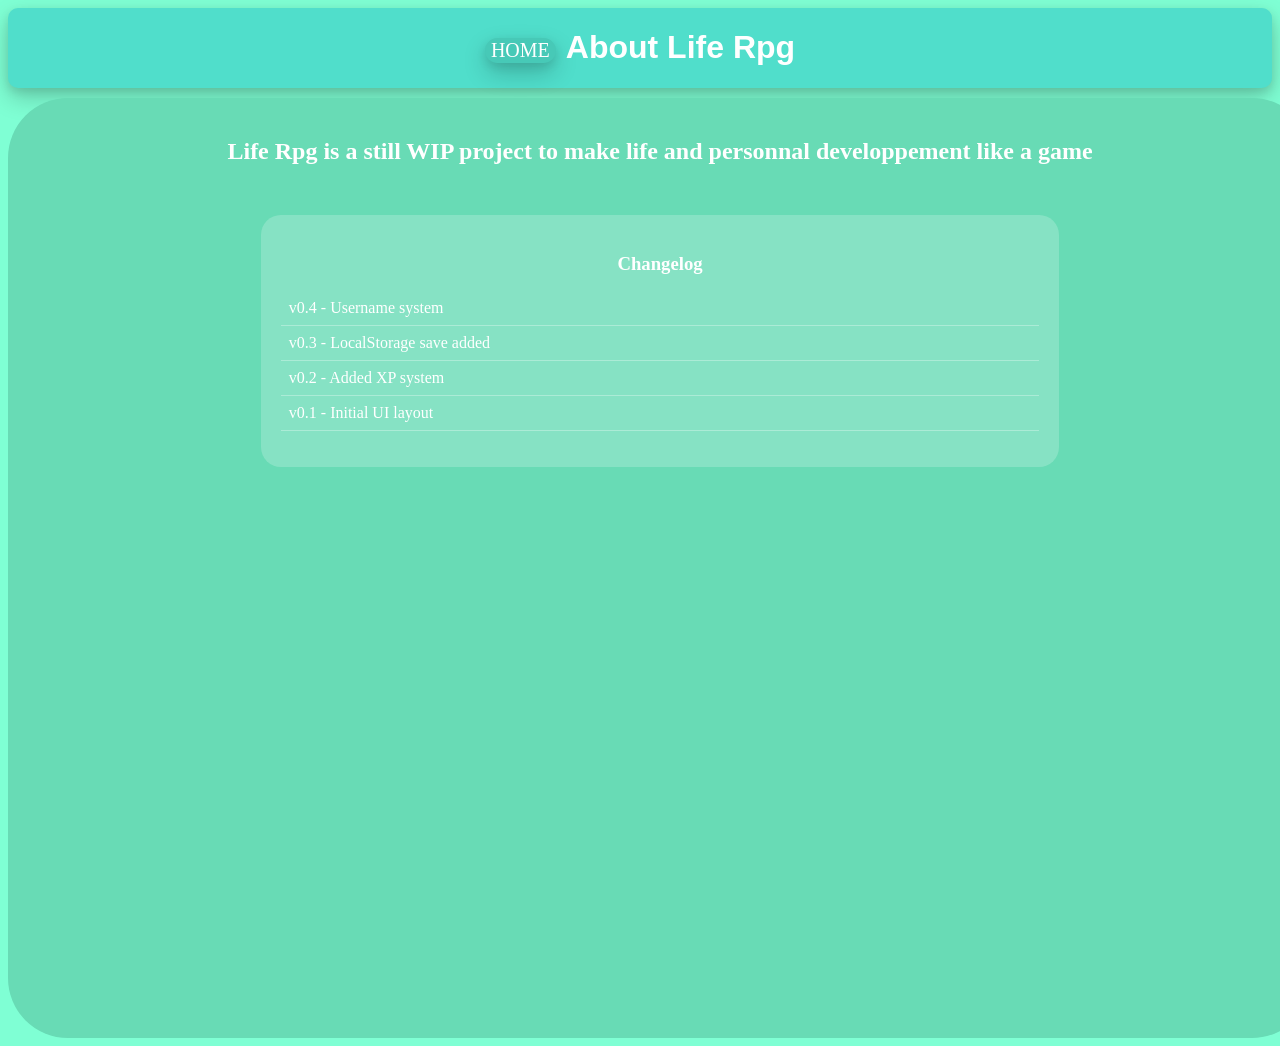
==== about.html @ c6c13b70 "Add files via upload" ====
<!DOCTYPE html>
<html lang="en">
<head>
    <meta charset="UTF-8">
    <meta name="viewport" content="width=device-width, initial-scale=1.0">
    <link rel="stylesheet" href="about.css">
    <title>About</title>
</head>
<body>
    <div class="header">
        <a href="index.html" ><button class="home">HOME</button></a>
        <h1>About Life Rpg</h1>
    </div>
    <div class="about">
        <h2>Life Rpg is a still WIP project to make life and personnal developpement like a game</h2>
           <div class="changelog">
        <h3>Changelog</h3>

        <ul>
            
            
            
            <li>v0.4 - Username system</li>
            <li>v0.3 - LocalStorage save added</li>
            <li>v0.2 - Added XP system</li>
            <li>v0.1 - Initial UI layout</li>
        </ul>
    </div>
    </div>
</body>
</html>
---- about.css ----
body{
    background-color:aquamarine ;
    
    
    
}
.header{
    
    display: flex;
    justify-content: center;
    color: white;
    font-family: 'Lucida Sans', 'Lucida Sans Regular', 'Lucida Grande', 'Lucida Sans Unicode', Geneva, Verdana, sans-serif;
    background-color: #50decb;
    box-shadow: 0 10px 25px rgba(0, 0, 0, 0.2),
            0 4px 10px rgba(0, 0, 0, 0.1);
    border-radius: 10px;
    gap: 10px;
    }
.about {
    margin-top: 10px;
    border-radius: 60px;
    display: flex;
    flex-direction: column;
    align-items: center;
    background-color: rgb(104, 219, 181);
    width: 100%;
    min-height: 100vh;
    color: white;
    padding: 20px;
}

.changelog {
    margin-top: 30px;
    background: rgba(255, 255, 255, 0.2);
    padding: 20px;
    border-radius: 20px;
    width: 60%;
}

.changelog h3 {
    text-align: center;
    margin-bottom: 10px;
}

.changelog ul {
    list-style: none;
    padding: 0;
}

.changelog li {
    padding: 8px;
    border-bottom: 1px solid rgba(255,255,255,0.3);
}
.home{
    border: none;
    font-size: 20px;
    background-color: #47c9b7;
    border-radius: 30px;
    color: white;
    box-shadow: 0 10px 25px rgba(0, 0, 0, 0.2),
                0 4px 10px rgba(0, 0, 0, 0.1);
    font-family: 'Lucida Sans';
    margin-top: 30px;
}
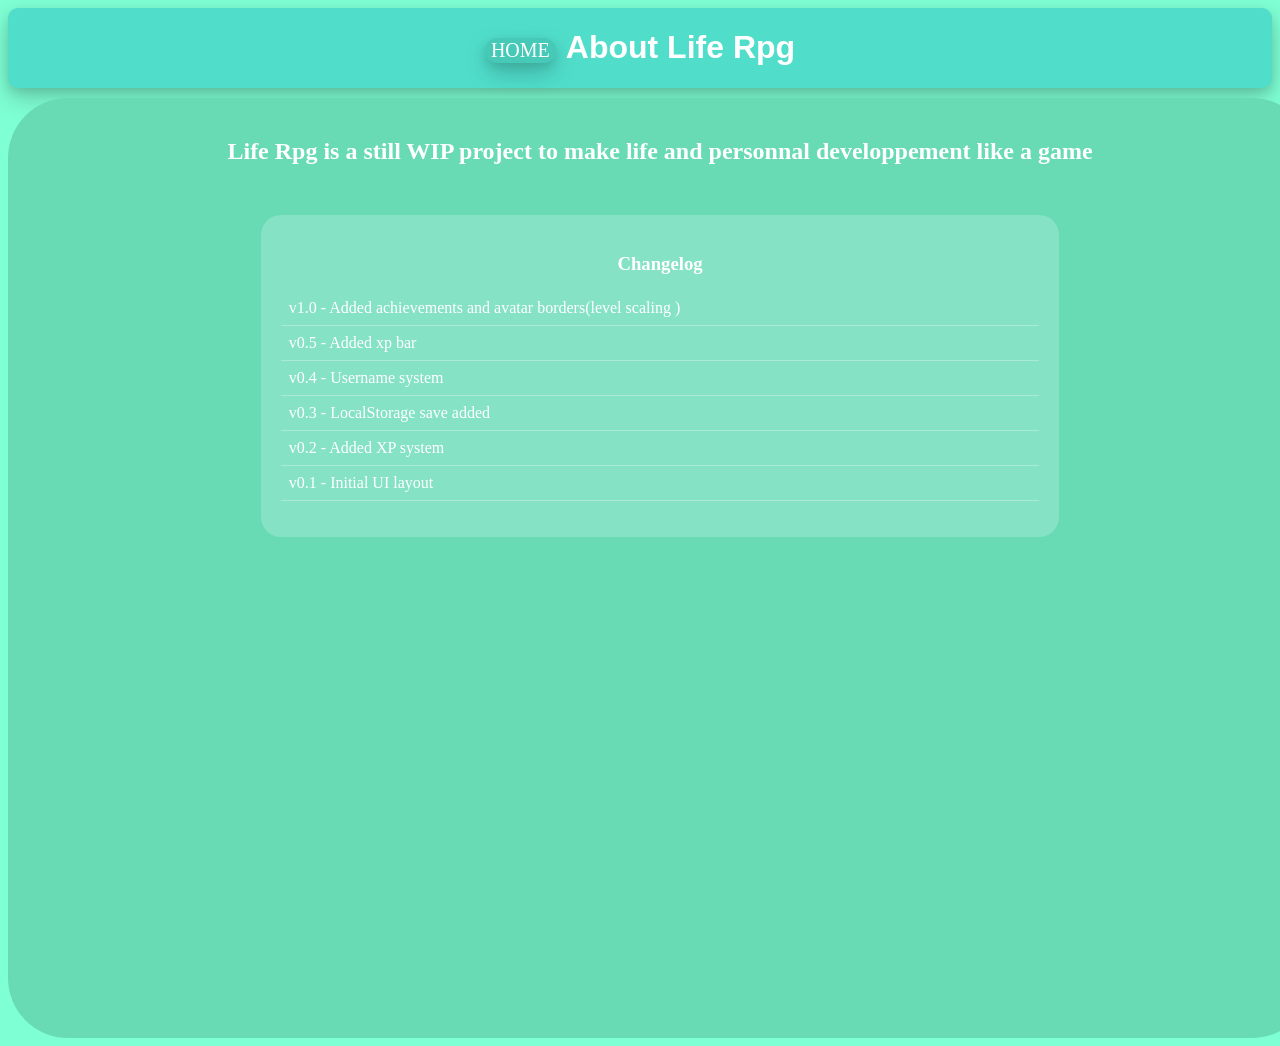
==== commit 304fdb75: "Update about.html" ====
--- a/about.html
+++ b/about.html
@@ -18,8 +18,8 @@
 
         <ul>
             
-            
-            
+            <li>v1.0 - Added achievements and avatar borders(level scaling )</li>
+            <li>v0.5 - Added xp bar</li>
             <li>v0.4 - Username system</li>
             <li>v0.3 - LocalStorage save added</li>
             <li>v0.2 - Added XP system</li>
@@ -28,4 +28,4 @@
     </div>
     </div>
 </body>
-</html>+</html>
